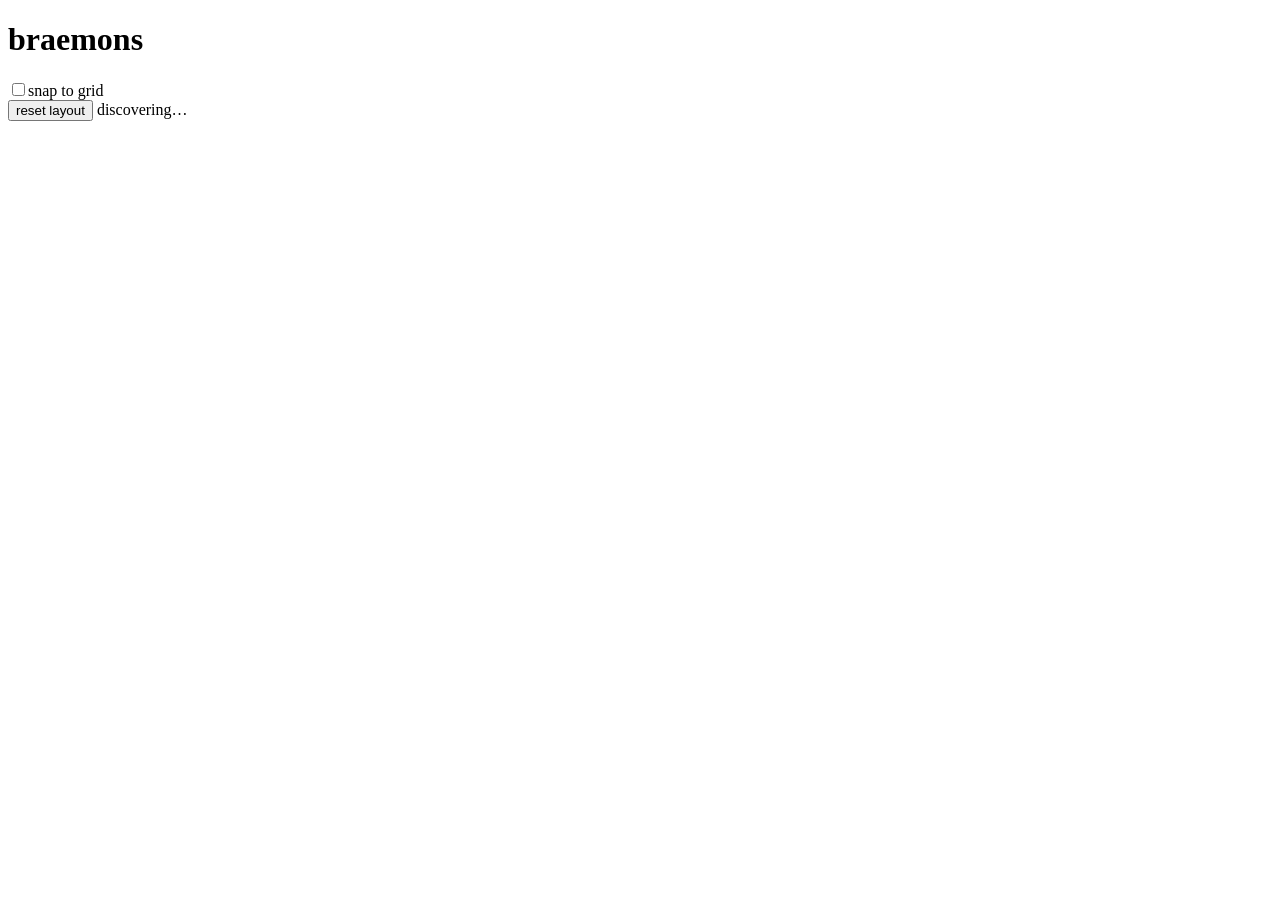
==== static/index.html @ 4e086c7f "Promote the console out of experiments/, and give it a real layout The two-daemon-shell experiment i" ====
<!doctype html>
<!-- SPDX-License-Identifier: AGPL-3.0-or-later -->
<!--
  The braemons console.

  No build step, no framework, no CDN: triald's rule and statemachined's, for
  their reason (a rig box may have no route to the internet, and a browser in a
  booth must not wait on unpkg). Unlike those two, the console is not served by
  a daemon, so it also has no domain logic to build: every panel below is a
  custom element fetched from the daemon that owns the hardware it is about.

  What the console owns is on this page in its entirety: discovery, nav, and
  the layout around each panel -- reorder, resize, dock, hide, one status line
  per daemon. See docs/PLAN.md for the technical basis and docs/FINDINGS.md
  for what building the first working version of this actually showed.
-->
<html lang="en">
  <head>
    <meta charset="utf-8" />
    <meta name="viewport" content="width=device-width, initial-scale=1" />
    <title>braemons console</title>
    <link rel="stylesheet" href="/console.css" />
  </head>
  <body>
    <header class="bar">
      <h1>braemons</h1>
      <nav id="rig-nav" class="rig-nav"></nav>
      <span class="grow"></span>
      <label class="snap-toggle" title="round a resize to the nearest grid cell">
        <input type="checkbox" id="snap-to-grid" />snap to grid
      </label>
      <div id="minimize-controls" class="minimize-controls"></div>
      <button id="reset-layout" class="reset-layout" title="clear the remembered order, sizes, docked and hidden panels for this rig">reset layout</button>
      <span id="discovery-state" class="muted">discovering…</span>
    </header>

    <div id="banner" class="banner" hidden></div>
    <div id="dock" class="dock" hidden></div>
    <div id="hidden-tray" class="hidden-tray" hidden></div>

    <main id="panels"></main>

    <script type="module" src="/console.js"></script>
  </body>
</html>
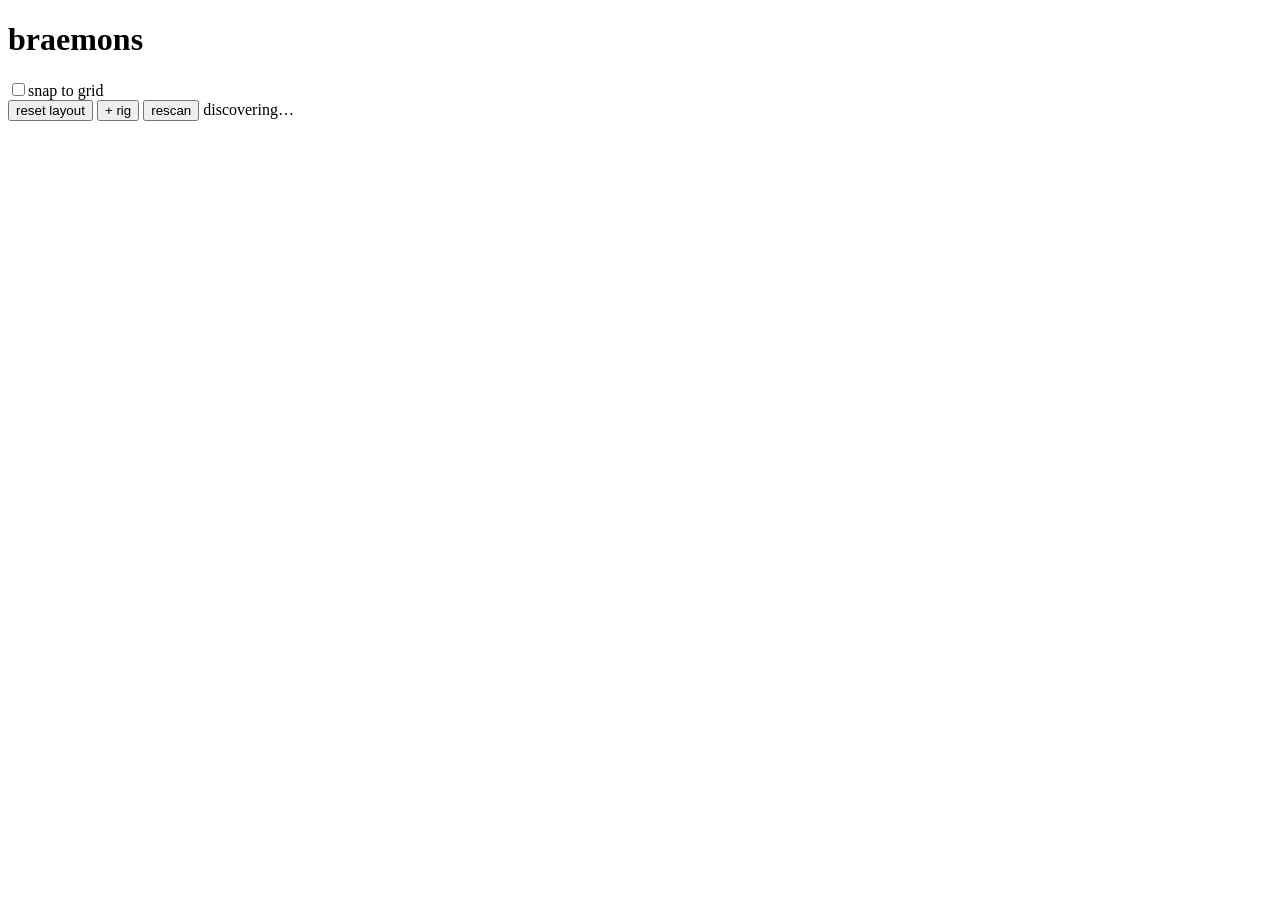
==== commit 126b25d9: "feat: add a rig from the page, in this browser "+ rig" scans a host -- or one host:port -- from the " ====
--- a/static/index.html
+++ b/static/index.html
@@ -31,8 +31,18 @@
       </label>
       <div id="minimize-controls" class="minimize-controls"></div>
       <button id="reset-layout" class="reset-layout" title="clear the remembered order, sizes, docked and hidden panels for this rig">reset layout</button>
+      <button id="add-rig-toggle" class="reset-layout" title="scan a host for braemons daemons and add it as a rig, in this browser">+ rig</button>
+      <button id="rescan" class="reset-layout" title="browse the network for daemons again">rescan</button>
       <span id="discovery-state" class="muted">discovering…</span>
     </header>
+
+    <form id="add-rig" class="add-rig" hidden>
+      <input id="add-rig-host" required autocomplete="off" spellcheck="false"
+        placeholder="host or address — braemons-a1b2c3.local, 10.0.1.42, or host:port for one daemon" />
+      <button type="submit">scan</button>
+      <button type="button" id="add-rig-cancel">cancel</button>
+      <span id="add-rig-state" class="muted"></span>
+    </form>
 
     <div id="banner" class="banner" hidden></div>
     <div id="dock" class="dock" hidden></div>
